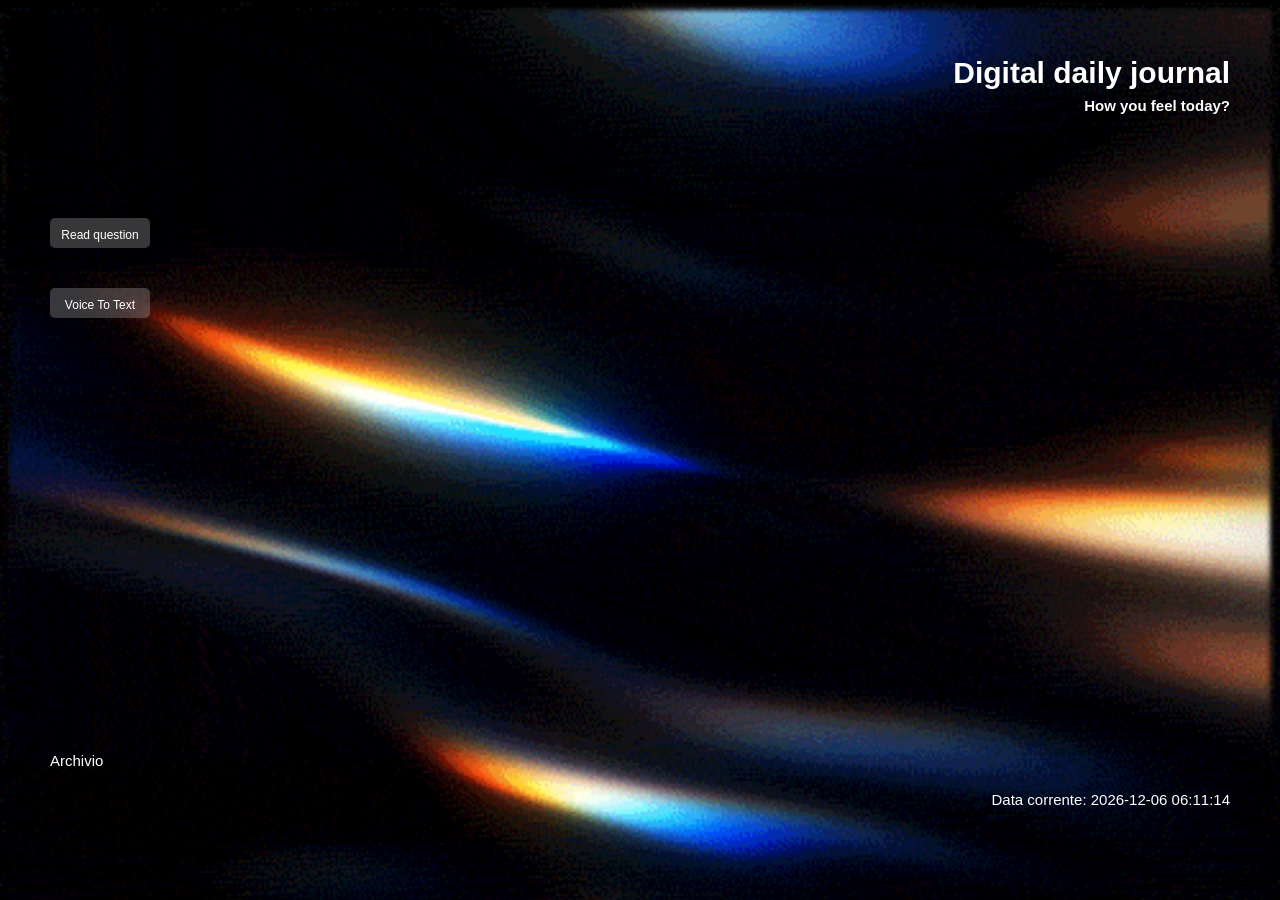
==== index.html @ 1d34cd07 "adding project" ====
<!DOCTYPE html>
<html>
  <head>
    <title>CC - Chiara Andreoli - Progetto</title>
    <link href="https://cdn.jsdelivr.net/npm/bootstrap@5.3.0/dist/css/bootstrap.min.css" rel="stylesheet">
  
    <meta
      name="viewport"
      content="width=device-width, initial-scale=1.0, minimum-scale=1.0, maximum-scale=1.0, user-scalable=no"/>
    <meta name="description" content="CC – SUPSI 2023" />
    <meta name="keywords" content="Creative, Coding, SUPSI, 2023" />
    <meta name="web_author" content="Chiara Andreoli" />
    <meta name="copyright" content="Chiara Andreoli" />
    <link href="src/style.css" rel="stylesheet" />
  </head>



  <body id="body">
  <div id="contenitore">

    <div id="titolo">
      Digital daily journal
      <div id="sottotitolo">How you feel today? </div> 
    </div>


    <div id="domanda">
      <button onclick="readQuestion()" id="bottone">Read question</button>
      <div id="question-container"></div>
    </div>

    <div id="risposta">
      <div>
      <button id="click_to_record">Voice To Text</button>
    </div>
    
      <input name="" id="convert_text"></input>
    </div>

  </div>

    
  <div id="archivio">
    <a href="archivio.html">Archivio</a>
    <ul id="risposte-archivio"></ul>
  </div>

  <div id="p"></div>
 
  
  </body>

 
  <script src="src/app_1.js"></script>
</html>
---- src/style.css ----
body {
  width: 100%;
  background-image: url("img/back.gif");
  background-repeat: no-repeat;
  background-size: 100%;

}
#contenitore {
  width: 100%;
  height: 400px;

}

#titolo {
  font-size: 30px;
  text-align: right;
  margin-right: 50px;
  margin-top: 50px;
  color: white;
  font-family: 'Gill Sans', 'Gill Sans MT', Calibri, 'Trebuchet MS', sans-serif;
  font-weight: 600;
}

#sottotitolo {
  font-size: 15px;
  text-align: right;
  color: white;
  font-family: 'Gill Sans', 'Gill Sans MT', Calibri, 'Trebuchet MS', sans-serif;
  font-weight: 600;
}


#bottone {
  padding: 8px;
  width: 100px;
  height: 30px;
  margin-top: 100px;
  border-radius: 5px;
  background: #848484;
  font-family: 'Gill Sans', 'Gill Sans MT', Calibri, 'Trebuchet MS', sans-serif;
  font-size: 12px;
  border-width: 0px;
  background: rgba(217, 217, 217, 0.25);
  backdrop-filter: blur(25px);
  color: white;

}


#question-container {

  margin-bottom: 30px;
  font-family: 'Gill Sans', 'Gill Sans MT', Calibri, 'Trebuchet MS', sans-serif;
  color: white;
  font-size: 60px;
  text-transform: uppercase;
  font-weight: 600;


}


#domanda {
  width: 100%;
  margin-left: 50px;
  font-family: 'Gill Sans', 'Gill Sans MT', Calibri, 'Trebuchet MS', sans-serif;
}

#risposta {
  width: 100%;
  margin-left: 50px;
  font-family: 'Gill Sans', 'Gill Sans MT', Calibri, 'Trebuchet MS', sans-serif;
}



#convert_text {
  width: 1200px;
  height: auto;
  border-radius: 10px;
  resize: none;
  font-size: 30px;
  color: #fff;
  background-color: transparent;
  border: none;
  padding-top: 10px;
  /* opacity: 10%; */
  font-family: 'Gill Sans', 'Gill Sans MT', Calibri, 'Trebuchet MS', sans-serif;
  word-wrap: break-word;
}


button {
  padding: 8px;
  width: 100px;
  height: 30px;
  margin-top: 10px;
  border-radius: 5px;
  font-family: 'Gill Sans', 'Gill Sans MT', Calibri, 'Trebuchet MS', sans-serif;
  font-size: 12px;
  border-width: 1px;
  background: rgba(217, 217, 217, 0.25);
  backdrop-filter: blur(25px);
  color: white;
  border: 0px;

}


#answer-container{
  width: 100%;
  margin-left: 50px;
  font-family: 'Gill Sans', 'Gill Sans MT', Calibri, 'Trebuchet MS', sans-serif;
  margin-top: 600px;
  color: #fff;
}

p {
  font-size: 15px;
  text-align: right;
  color: white;
  font-family: 'Gill Sans', 'Gill Sans MT', Calibri, 'Trebuchet MS', sans-serif;
  margin-top: 0px;
  padding-top: 0%;
  margin-right: 50px;
  
}
a {
  display: block;
  font-size: 15px;
  text-align: left;
  color: white;
  font-family: 'Gill Sans', 'Gill Sans MT', Calibri, 'Trebuchet MS', sans-serif;
  padding-top: 0%;
  margin-top: 200px;
  margin-left: 50px;
  text-decoration: none;
  
}


#archivio {
 width: 50%;
 margin-top: 300px;
  
}





#risposte-archivio {
  width: 50%;
  color: white;
  font-family: 'Gill Sans', 'Gill Sans MT', Calibri, 'Trebuchet MS', sans-serif;
  background: rgba(217, 217, 217, 0.25);
  backdrop-filter: blur(25px);
  padding-left: 10px;  
  margin-left: 50px;
   
 }
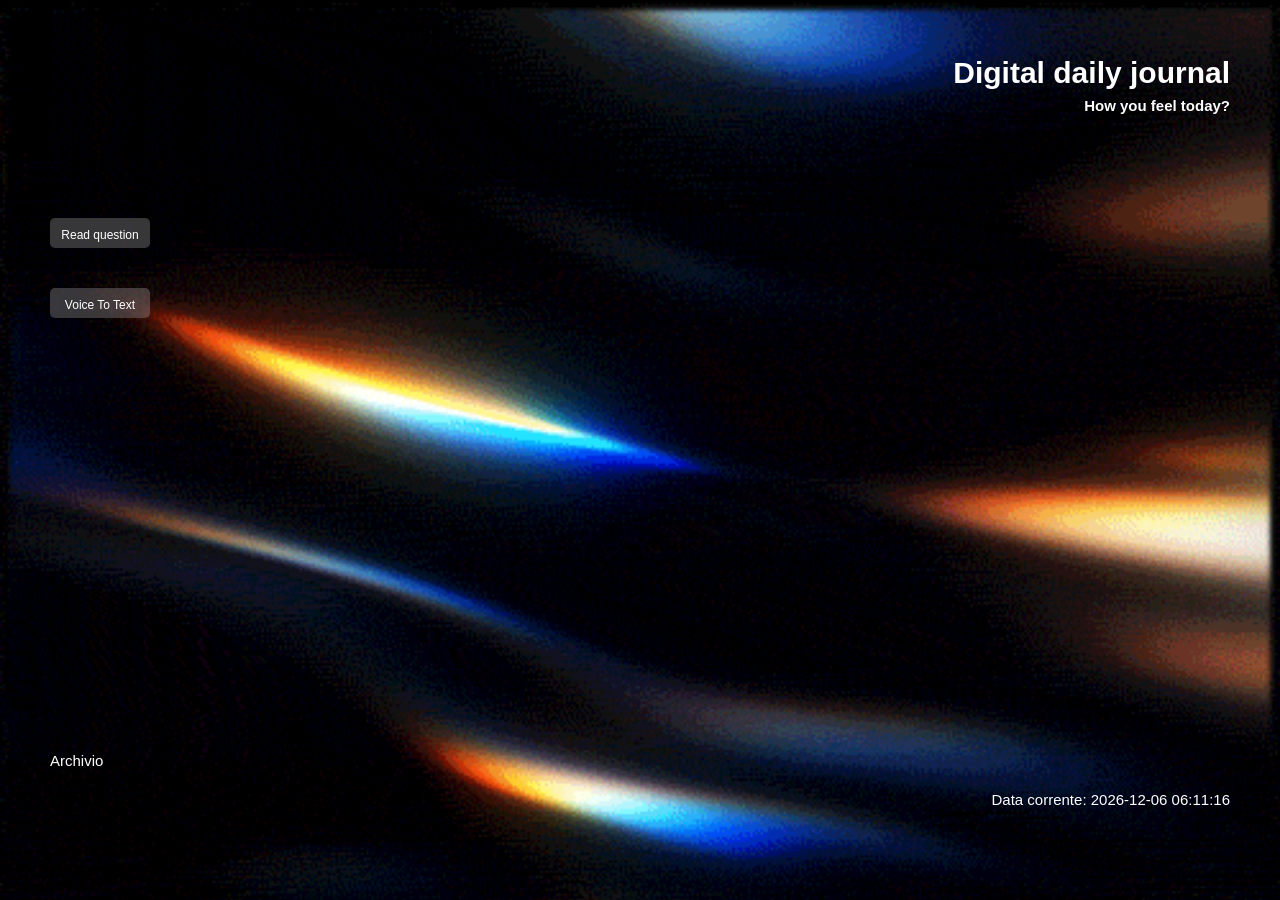
==== commit 0dca8eda: "responsive" ====
--- a/index.html
+++ b/index.html
@@ -7,7 +7,9 @@
     <meta
       name="viewport"
       content="width=device-width, initial-scale=1.0, minimum-scale=1.0, maximum-scale=1.0, user-scalable=no"/>
-    <meta name="description" content="CC – SUPSI 2023" />
+    
+      <meta name="viewport" content="width=device-width, initial-scale=1.0">
+      <meta name="description" content="CC – SUPSI 2023" />
     <meta name="keywords" content="Creative, Coding, SUPSI, 2023" />
     <meta name="web_author" content="Chiara Andreoli" />
     <meta name="copyright" content="Chiara Andreoli" />
--- a/src/style.css
+++ b/src/style.css
@@ -1,9 +1,14 @@
+
+@media screen and (min-width: 768px){
+
 body {
   width: 100%;
   background-image: url("img/back.gif");
   background-repeat: no-repeat;
   background-size: 100%;
-
+  margin: 0; /* Reset default margin */
+  padding: 0; /* Reset default padding */
+  font-size: 16px; /* Set a base font size */
 }
 #contenitore {
   width: 100%;
@@ -158,4 +163,348 @@
   padding-left: 10px;  
   margin-left: 50px;
    
- }+ }
+
+}
+
+
+
+
+
+
+
+@media screen and (max-width: 767px){
+
+body {
+  width: 100%;
+  background-image: url("img/back.gif");
+  background-repeat: no-repeat;
+  background-size: 100%;
+  margin: 0; /* Reset default margin */
+  padding: 0; /* Reset default padding */
+  font-size: 16px; /* Set a base font size */
+}
+#contenitore {
+  width: 100%;
+  height: 400px;
+
+}
+
+#titolo {
+  font-size: 30px;
+  text-align: right;
+  margin-right: 50px;
+  margin-top: 50px;
+  color: white;
+  font-family: 'Gill Sans', 'Gill Sans MT', Calibri, 'Trebuchet MS', sans-serif;
+  font-weight: 600;
+}
+
+#sottotitolo {
+  font-size: 15px;
+  text-align: right;
+  color: white;
+  font-family: 'Gill Sans', 'Gill Sans MT', Calibri, 'Trebuchet MS', sans-serif;
+  font-weight: 600;
+}
+
+
+#bottone {
+  padding: 8px;
+  width: 100px;
+  height: 30px;
+  margin-top: 100px;
+  border-radius: 5px;
+  background: #848484;
+  font-family: 'Gill Sans', 'Gill Sans MT', Calibri, 'Trebuchet MS', sans-serif;
+  font-size: 12px;
+  border-width: 0px;
+  background: rgba(217, 217, 217, 0.25);
+  backdrop-filter: blur(25px);
+  color: white;
+
+}
+
+
+#question-container {
+
+  margin-bottom: 30px;
+  font-family: 'Gill Sans', 'Gill Sans MT', Calibri, 'Trebuchet MS', sans-serif;
+  color: white;
+  font-size: 60px;
+  text-transform: uppercase;
+  font-weight: 600;
+
+
+}
+
+
+#domanda {
+  width: 100%;
+  margin-left: 50px;
+  font-family: 'Gill Sans', 'Gill Sans MT', Calibri, 'Trebuchet MS', sans-serif;
+}
+
+#risposta {
+  width: 100%;
+  margin-left: 50px;
+  font-family: 'Gill Sans', 'Gill Sans MT', Calibri, 'Trebuchet MS', sans-serif;
+}
+
+
+
+#convert_text {
+  width: 1200px;
+  height: auto;
+  border-radius: 10px;
+  resize: none;
+  font-size: 30px;
+  color: #fff;
+  background-color: transparent;
+  border: none;
+  padding-top: 10px;
+  /* opacity: 10%; */
+  font-family: 'Gill Sans', 'Gill Sans MT', Calibri, 'Trebuchet MS', sans-serif;
+  word-wrap: break-word;
+}
+
+
+button {
+  padding: 8px;
+  width: 100px;
+  height: 30px;
+  margin-top: 10px;
+  border-radius: 5px;
+  font-family: 'Gill Sans', 'Gill Sans MT', Calibri, 'Trebuchet MS', sans-serif;
+  font-size: 12px;
+  border-width: 1px;
+  background: rgba(217, 217, 217, 0.25);
+  backdrop-filter: blur(25px);
+  color: white;
+  border: 0px;
+
+}
+
+
+#answer-container{
+  width: 100%;
+  margin-left: 50px;
+  font-family: 'Gill Sans', 'Gill Sans MT', Calibri, 'Trebuchet MS', sans-serif;
+  margin-top: 600px;
+  color: #fff;
+}
+
+p {
+  font-size: 15px;
+  text-align: right;
+  color: white;
+  font-family: 'Gill Sans', 'Gill Sans MT', Calibri, 'Trebuchet MS', sans-serif;
+  margin-top: 0px;
+  padding-top: 0%;
+  margin-right: 50px;
+  
+}
+a {
+  display: block;
+  font-size: 15px;
+  text-align: left;
+  color: white;
+  font-family: 'Gill Sans', 'Gill Sans MT', Calibri, 'Trebuchet MS', sans-serif;
+  padding-top: 0%;
+  margin-top: 200px;
+  margin-left: 50px;
+  text-decoration: none;
+  
+}
+
+
+#archivio {
+ width: 50%;
+ margin-top: 300px;
+  
+}
+
+
+
+
+
+#risposte-archivio {
+  width: 50%;
+  color: white;
+  font-family: 'Gill Sans', 'Gill Sans MT', Calibri, 'Trebuchet MS', sans-serif;
+  background: rgba(217, 217, 217, 0.25);
+  backdrop-filter: blur(25px);
+  padding-left: 10px;  
+  margin-left: 50px;
+   
+ }
+
+}
+@media screen and (min-width: 768px){
+
+body {
+  width: 100%;
+  background-image: url("img/back.gif");
+  background-repeat: no-repeat;
+  background-size: 100%;
+  margin: 0; /* Reset default margin */
+  padding: 0; /* Reset default padding */
+  font-size: 16px; /* Set a base font size */
+}
+#contenitore {
+  width: 100%;
+  height: 400px;
+
+}
+
+#titolo {
+  font-size: 30px;
+  text-align: right;
+  margin-right: 50px;
+  margin-top: 50px;
+  color: white;
+  font-family: 'Gill Sans', 'Gill Sans MT', Calibri, 'Trebuchet MS', sans-serif;
+  font-weight: 600;
+}
+
+#sottotitolo {
+  font-size: 15px;
+  text-align: right;
+  color: white;
+  font-family: 'Gill Sans', 'Gill Sans MT', Calibri, 'Trebuchet MS', sans-serif;
+  font-weight: 600;
+}
+
+
+#bottone {
+  padding: 8px;
+  width: 100px;
+  height: 30px;
+  margin-top: 100px;
+  border-radius: 5px;
+  background: #848484;
+  font-family: 'Gill Sans', 'Gill Sans MT', Calibri, 'Trebuchet MS', sans-serif;
+  font-size: 12px;
+  border-width: 0px;
+  background: rgba(217, 217, 217, 0.25);
+  backdrop-filter: blur(25px);
+  color: white;
+
+}
+
+
+#question-container {
+
+  margin-bottom: 30px;
+  font-family: 'Gill Sans', 'Gill Sans MT', Calibri, 'Trebuchet MS', sans-serif;
+  color: white;
+  font-size: 60px;
+  text-transform: uppercase;
+  font-weight: 600;
+
+
+}
+
+
+#domanda {
+  width: 100%;
+  margin-left: 50px;
+  font-family: 'Gill Sans', 'Gill Sans MT', Calibri, 'Trebuchet MS', sans-serif;
+}
+
+#risposta {
+  width: 100%;
+  margin-left: 50px;
+  font-family: 'Gill Sans', 'Gill Sans MT', Calibri, 'Trebuchet MS', sans-serif;
+}
+
+
+
+#convert_text {
+  width: 1200px;
+  height: auto;
+  border-radius: 10px;
+  resize: none;
+  font-size: 30px;
+  color: #fff;
+  background-color: transparent;
+  border: none;
+  padding-top: 10px;
+  /* opacity: 10%; */
+  font-family: 'Gill Sans', 'Gill Sans MT', Calibri, 'Trebuchet MS', sans-serif;
+  word-wrap: break-word;
+}
+
+
+button {
+  padding: 8px;
+  width: 100px;
+  height: 30px;
+  margin-top: 10px;
+  border-radius: 5px;
+  font-family: 'Gill Sans', 'Gill Sans MT', Calibri, 'Trebuchet MS', sans-serif;
+  font-size: 12px;
+  border-width: 1px;
+  background: rgba(217, 217, 217, 0.25);
+  backdrop-filter: blur(25px);
+  color: white;
+  border: 0px;
+
+}
+
+
+#answer-container{
+  width: 100%;
+  margin-left: 50px;
+  font-family: 'Gill Sans', 'Gill Sans MT', Calibri, 'Trebuchet MS', sans-serif;
+  margin-top: 600px;
+  color: #fff;
+}
+
+p {
+  font-size: 15px;
+  text-align: right;
+  color: white;
+  font-family: 'Gill Sans', 'Gill Sans MT', Calibri, 'Trebuchet MS', sans-serif;
+  margin-top: 0px;
+  padding-top: 0%;
+  margin-right: 50px;
+  
+}
+a {
+  display: block;
+  font-size: 15px;
+  text-align: left;
+  color: white;
+  font-family: 'Gill Sans', 'Gill Sans MT', Calibri, 'Trebuchet MS', sans-serif;
+  padding-top: 0%;
+  margin-top: 200px;
+  margin-left: 50px;
+  text-decoration: none;
+  
+}
+
+
+#archivio {
+ width: 50%;
+ margin-top: 300px;
+  
+}
+
+
+
+
+
+#risposte-archivio {
+  width: 50%;
+  color: white;
+  font-family: 'Gill Sans', 'Gill Sans MT', Calibri, 'Trebuchet MS', sans-serif;
+  background: rgba(217, 217, 217, 0.25);
+  backdrop-filter: blur(25px);
+  padding-left: 10px;  
+  margin-left: 50px;
+   
+ }
+
+}
+
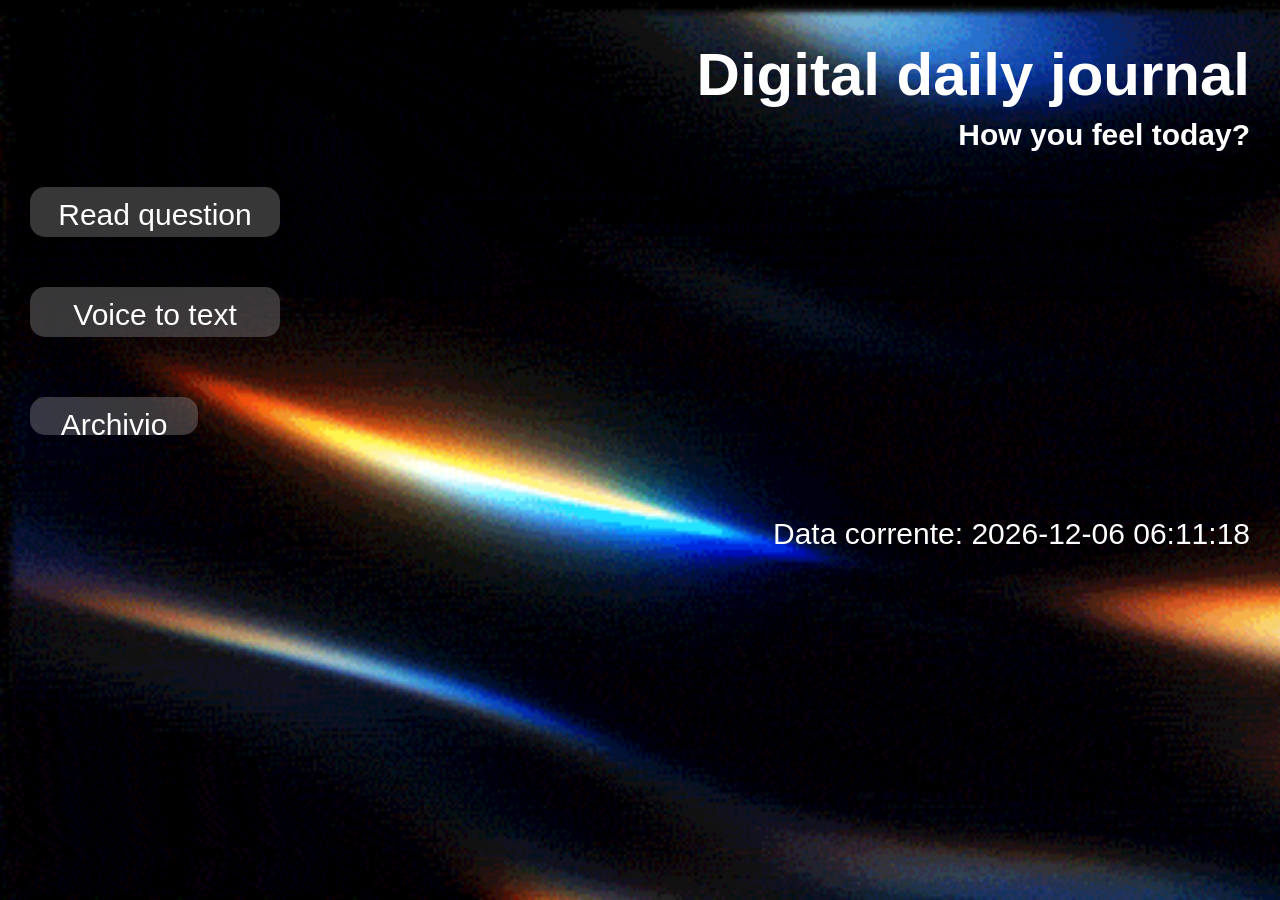
==== commit 9e806507: "modifica layout" ====
--- a/index.html
+++ b/index.html
@@ -8,8 +8,9 @@
       name="viewport"
       content="width=device-width, initial-scale=1.0, minimum-scale=1.0, maximum-scale=1.0, user-scalable=no"/>
     
-      <meta name="viewport" content="width=device-width, initial-scale=1.0">
-      <meta name="description" content="CC – SUPSI 2023" />
+      
+    <meta name="viewport" content="width=device-width, initial-scale=1.0">
+    <meta name="description" content="CC – SUPSI 2023" />
     <meta name="keywords" content="Creative, Coding, SUPSI, 2023" />
     <meta name="web_author" content="Chiara Andreoli" />
     <meta name="copyright" content="Chiara Andreoli" />
@@ -19,6 +20,8 @@
 
 
   <body id="body">
+    <!-- <div onclick="start_accellerometro()" id="start_demo" class="btn btn-lg btn-success py-1" href="#" role="button" style="position: fixed; top: 0; left: 0; background-color: blue;z-index: 2000;">Start the demo</div>
+    <div id="beta" style="position: fixed; top: 0; background-color: red;z-index: 1000;">AA</div> -->
   <div id="contenitore">
 
     <div id="titolo">
@@ -26,31 +29,32 @@
       <div id="sottotitolo">How you feel today? </div> 
     </div>
 
-
+    <!-- Domanda -->
     <div id="domanda">
       <button onclick="readQuestion()" id="bottone">Read question</button>
       <div id="question-container"></div>
     </div>
 
+
+     <!-- Risposta -->
     <div id="risposta">
       <div>
-      <button id="click_to_record">Voice To Text</button>
-    </div>
-    
-      <input name="" id="convert_text"></input>
+      <button id="click_to_record">Voice to text</button>
     </div>
 
+    <!-- Risposta vocale -->
+      <p name="" id="convert_text"></p>
+    </div>
   </div>
 
-    
-  <div id="archivio">
-    <a href="archivio.html">Archivio</a>
-    <ul id="risposte-archivio"></ul>
-  </div>
+  <!-- Salva domande -->  
+  <div id="contenitore-archivio">Archivio</div>
+  <ul id="risposte-archivio"></ul>
 
+
+  <!-- Data -->  
   <div id="p"></div>
  
-  
   </body>
 
  
--- a/src/style.css
+++ b/src/style.css
@@ -1,49 +1,60 @@
 
-@media screen and (min-width: 768px){
 
 body {
-  width: 100%;
-  background-image: url("img/back.gif");
+  width: auto;
+  height: 120%;
+  background-image: url("img/back1.gif");
   background-repeat: no-repeat;
-  background-size: 100%;
+  background-color: black;
+  background-size: 120%;
   margin: 0; /* Reset default margin */
   padding: 0; /* Reset default padding */
   font-size: 16px; /* Set a base font size */
 }
+
+
 #contenitore {
+  
   width: 100%;
-  height: 400px;
-
+  height: auto;
+
+}
+
+#convert_text {
+  text-align: left;
+  width: 100%;
 }
 
 #titolo {
-  font-size: 30px;
+  height: auto;
+  font-size: 60px;
   text-align: right;
-  margin-right: 50px;
-  margin-top: 50px;
+  margin-bottom: 0px;
+  margin-right: 30px;
+  margin-top: 30px;
   color: white;
   font-family: 'Gill Sans', 'Gill Sans MT', Calibri, 'Trebuchet MS', sans-serif;
   font-weight: 600;
 }
 
 #sottotitolo {
-  font-size: 15px;
+  font-size: 30px;
   text-align: right;
   color: white;
   font-family: 'Gill Sans', 'Gill Sans MT', Calibri, 'Trebuchet MS', sans-serif;
-  font-weight: 600;
+  margin-top: -8px;
 }
 
 
 #bottone {
-  padding: 8px;
-  width: 100px;
-  height: 30px;
-  margin-top: 100px;
-  border-radius: 5px;
-  background: #848484;
-  font-family: 'Gill Sans', 'Gill Sans MT', Calibri, 'Trebuchet MS', sans-serif;
-  font-size: 12px;
+  padding: 5px;
+  margin-left: 0%;
+  width: 250px;
+  height: 50px;
+  margin-top: 30px;
+  border-radius: 15px;
+  font-family: 'Gill Sans', 'Gill Sans MT', Calibri, 'Trebuchet MS', sans-serif;
+  font-size: 30px;
   border-width: 0px;
   background: rgba(217, 217, 217, 0.25);
   backdrop-filter: blur(25px);
@@ -53,38 +64,40 @@
 
 
 #question-container {
-
-  margin-bottom: 30px;
-  font-family: 'Gill Sans', 'Gill Sans MT', Calibri, 'Trebuchet MS', sans-serif;
-  color: white;
-  font-size: 60px;
+  margin-top: 20px;
+  width: 90%;
+  font-family: 'Gill Sans', 'Gill Sans MT', Calibri, 'Trebuchet MS', sans-serif;
+  color: white;
+  font-size: 80px;
   text-transform: uppercase;
   font-weight: 600;
-
+  line-height: 92.30%;
 
 }
 
 
 #domanda {
-  width: 100%;
-  margin-left: 50px;
+  width: 80%;
+  margin-left: 30px;
   font-family: 'Gill Sans', 'Gill Sans MT', Calibri, 'Trebuchet MS', sans-serif;
 }
 
 #risposta {
-  width: 100%;
-  margin-left: 50px;
+  width: 80%;
+  margin-left: 30px;
   font-family: 'Gill Sans', 'Gill Sans MT', Calibri, 'Trebuchet MS', sans-serif;
 }
 
 
 
 #convert_text {
-  width: 1200px;
+  margin-top: 10px;
+  width: 80%;
   height: auto;
   border-radius: 10px;
   resize: none;
   font-size: 30px;
+  line-height: 35px;
   color: #fff;
   background-color: transparent;
   border: none;
@@ -96,128 +109,14 @@
 
 
 button {
-  padding: 8px;
-  width: 100px;
-  height: 30px;
-  margin-top: 10px;
-  border-radius: 5px;
-  font-family: 'Gill Sans', 'Gill Sans MT', Calibri, 'Trebuchet MS', sans-serif;
-  font-size: 12px;
-  border-width: 1px;
-  background: rgba(217, 217, 217, 0.25);
-  backdrop-filter: blur(25px);
-  color: white;
-  border: 0px;
-
-}
-
-
-#answer-container{
-  width: 100%;
-  margin-left: 50px;
-  font-family: 'Gill Sans', 'Gill Sans MT', Calibri, 'Trebuchet MS', sans-serif;
-  margin-top: 600px;
-  color: #fff;
-}
-
-p {
-  font-size: 15px;
-  text-align: right;
-  color: white;
-  font-family: 'Gill Sans', 'Gill Sans MT', Calibri, 'Trebuchet MS', sans-serif;
-  margin-top: 0px;
-  padding-top: 0%;
-  margin-right: 50px;
-  
-}
-a {
-  display: block;
-  font-size: 15px;
-  text-align: left;
-  color: white;
-  font-family: 'Gill Sans', 'Gill Sans MT', Calibri, 'Trebuchet MS', sans-serif;
-  padding-top: 0%;
-  margin-top: 200px;
-  margin-left: 50px;
-  text-decoration: none;
-  
-}
-
-
-#archivio {
- width: 50%;
- margin-top: 300px;
-  
-}
-
-
-
-
-
-#risposte-archivio {
-  width: 50%;
-  color: white;
-  font-family: 'Gill Sans', 'Gill Sans MT', Calibri, 'Trebuchet MS', sans-serif;
-  background: rgba(217, 217, 217, 0.25);
-  backdrop-filter: blur(25px);
-  padding-left: 10px;  
-  margin-left: 50px;
-   
- }
-
-}
-
-
-
-
-
-
-
-@media screen and (max-width: 767px){
-
-body {
-  width: 100%;
-  background-image: url("img/back.gif");
-  background-repeat: no-repeat;
-  background-size: 100%;
-  margin: 0; /* Reset default margin */
-  padding: 0; /* Reset default padding */
-  font-size: 16px; /* Set a base font size */
-}
-#contenitore {
-  width: 100%;
-  height: 400px;
-
-}
-
-#titolo {
-  font-size: 30px;
-  text-align: right;
-  margin-right: 50px;
-  margin-top: 50px;
-  color: white;
-  font-family: 'Gill Sans', 'Gill Sans MT', Calibri, 'Trebuchet MS', sans-serif;
-  font-weight: 600;
-}
-
-#sottotitolo {
-  font-size: 15px;
-  text-align: right;
-  color: white;
-  font-family: 'Gill Sans', 'Gill Sans MT', Calibri, 'Trebuchet MS', sans-serif;
-  font-weight: 600;
-}
-
-
-#bottone {
-  padding: 8px;
-  width: 100px;
-  height: 30px;
-  margin-top: 100px;
-  border-radius: 5px;
-  background: #848484;
-  font-family: 'Gill Sans', 'Gill Sans MT', Calibri, 'Trebuchet MS', sans-serif;
-  font-size: 12px;
+  padding: 5px;
+  margin-left: 0%;
+  width: 250px;
+  height: 50px;
+  margin-top: 30px;
+  border-radius: 15px;
+  font-family: 'Gill Sans', 'Gill Sans MT', Calibri, 'Trebuchet MS', sans-serif;
+  font-size: 30px;
   border-width: 0px;
   background: rgba(217, 217, 217, 0.25);
   backdrop-filter: blur(25px);
@@ -226,68 +125,8 @@
 }
 
 
-#question-container {
-
-  margin-bottom: 30px;
-  font-family: 'Gill Sans', 'Gill Sans MT', Calibri, 'Trebuchet MS', sans-serif;
-  color: white;
-  font-size: 60px;
-  text-transform: uppercase;
-  font-weight: 600;
-
-
-}
-
-
-#domanda {
-  width: 100%;
-  margin-left: 50px;
-  font-family: 'Gill Sans', 'Gill Sans MT', Calibri, 'Trebuchet MS', sans-serif;
-}
-
-#risposta {
-  width: 100%;
-  margin-left: 50px;
-  font-family: 'Gill Sans', 'Gill Sans MT', Calibri, 'Trebuchet MS', sans-serif;
-}
-
-
-
-#convert_text {
-  width: 1200px;
-  height: auto;
-  border-radius: 10px;
-  resize: none;
-  font-size: 30px;
-  color: #fff;
-  background-color: transparent;
-  border: none;
-  padding-top: 10px;
-  /* opacity: 10%; */
-  font-family: 'Gill Sans', 'Gill Sans MT', Calibri, 'Trebuchet MS', sans-serif;
-  word-wrap: break-word;
-}
-
-
-button {
-  padding: 8px;
-  width: 100px;
-  height: 30px;
-  margin-top: 10px;
-  border-radius: 5px;
-  font-family: 'Gill Sans', 'Gill Sans MT', Calibri, 'Trebuchet MS', sans-serif;
-  font-size: 12px;
-  border-width: 1px;
-  background: rgba(217, 217, 217, 0.25);
-  backdrop-filter: blur(25px);
-  color: white;
-  border: 0px;
-
-}
-
-
 #answer-container{
-  width: 100%;
+  width: 80%;
   margin-left: 50px;
   font-family: 'Gill Sans', 'Gill Sans MT', Calibri, 'Trebuchet MS', sans-serif;
   margin-top: 600px;
@@ -295,216 +134,67 @@
 }
 
 p {
-  font-size: 15px;
+  font-size: 30px;
+  line-height: 35px;
   text-align: right;
   color: white;
   font-family: 'Gill Sans', 'Gill Sans MT', Calibri, 'Trebuchet MS', sans-serif;
   margin-top: 0px;
-  padding-top: 0%;
-  margin-right: 50px;
-  
-}
-a {
-  display: block;
-  font-size: 15px;
-  text-align: left;
-  color: white;
-  font-family: 'Gill Sans', 'Gill Sans MT', Calibri, 'Trebuchet MS', sans-serif;
-  padding-top: 0%;
-  margin-top: 200px;
-  margin-left: 50px;
-  text-decoration: none;
-  
-}
-
-
-#archivio {
- width: 50%;
- margin-top: 300px;
-  
-}
-
-
-
-
-
-#risposte-archivio {
-  width: 50%;
-  color: white;
-  font-family: 'Gill Sans', 'Gill Sans MT', Calibri, 'Trebuchet MS', sans-serif;
-  background: rgba(217, 217, 217, 0.25);
-  backdrop-filter: blur(25px);
-  padding-left: 10px;  
-  margin-left: 50px;
-   
- }
-
-}
-@media screen and (min-width: 768px){
-
-body {
-  width: 100%;
-  background-image: url("img/back.gif");
-  background-repeat: no-repeat;
-  background-size: 100%;
-  margin: 0; /* Reset default margin */
-  padding: 0; /* Reset default padding */
-  font-size: 16px; /* Set a base font size */
-}
-#contenitore {
-  width: 100%;
-  height: 400px;
-
-}
-
-#titolo {
-  font-size: 30px;
-  text-align: right;
-  margin-right: 50px;
-  margin-top: 50px;
-  color: white;
-  font-family: 'Gill Sans', 'Gill Sans MT', Calibri, 'Trebuchet MS', sans-serif;
-  font-weight: 600;
-}
-
-#sottotitolo {
-  font-size: 15px;
-  text-align: right;
-  color: white;
-  font-family: 'Gill Sans', 'Gill Sans MT', Calibri, 'Trebuchet MS', sans-serif;
-  font-weight: 600;
-}
-
-
-#bottone {
-  padding: 8px;
-  width: 100px;
-  height: 30px;
-  margin-top: 100px;
-  border-radius: 5px;
-  background: #848484;
-  font-family: 'Gill Sans', 'Gill Sans MT', Calibri, 'Trebuchet MS', sans-serif;
-  font-size: 12px;
+  padding-top: 35px;
+  margin-right: 30px;
+  
+}
+
+
+#contenitore-archivio{
+  padding: 5px;
+  margin-left: 30px;
+  width: 168px;
+  height: 38px;
+  margin-top: 40px;
+  border-radius: 15px;
+  font-family: 'Gill Sans', 'Gill Sans MT', Calibri, 'Trebuchet MS', sans-serif;
+  font-size: 30px;
   border-width: 0px;
   background: rgba(217, 217, 217, 0.25);
   backdrop-filter: blur(25px);
   color: white;
-
-}
-
-
-#question-container {
-
-  margin-bottom: 30px;
-  font-family: 'Gill Sans', 'Gill Sans MT', Calibri, 'Trebuchet MS', sans-serif;
-  color: white;
-  font-size: 60px;
-  text-transform: uppercase;
-  font-weight: 600;
-
-
-}
-
-
-#domanda {
-  width: 100%;
-  margin-left: 50px;
-  font-family: 'Gill Sans', 'Gill Sans MT', Calibri, 'Trebuchet MS', sans-serif;
-}
-
-#risposta {
-  width: 100%;
-  margin-left: 50px;
-  font-family: 'Gill Sans', 'Gill Sans MT', Calibri, 'Trebuchet MS', sans-serif;
-}
-
-
-
-#convert_text {
-  width: 1200px;
-  height: auto;
+  display: block;
+  text-align: center;
+  
+}
+
+
+
+
+
+/* #archivio {
+ width: 80%;
+ margin-top: auto;
+ margin-left: -6px;
+ 
+  
+} */
+
+#risposte-archivio {
+  padding: 5px;
   border-radius: 10px;
-  resize: none;
-  font-size: 30px;
-  color: #fff;
-  background-color: transparent;
-  border: none;
-  padding-top: 10px;
-  /* opacity: 10%; */
-  font-family: 'Gill Sans', 'Gill Sans MT', Calibri, 'Trebuchet MS', sans-serif;
-  word-wrap: break-word;
-}
-
-
-button {
-  padding: 8px;
-  width: 100px;
-  height: 30px;
-  margin-top: 10px;
-  border-radius: 5px;
-  font-family: 'Gill Sans', 'Gill Sans MT', Calibri, 'Trebuchet MS', sans-serif;
-  font-size: 12px;
-  border-width: 1px;
-  background: rgba(217, 217, 217, 0.25);
-  backdrop-filter: blur(25px);
-  color: white;
-  border: 0px;
-
-}
-
-
-#answer-container{
-  width: 100%;
-  margin-left: 50px;
-  font-family: 'Gill Sans', 'Gill Sans MT', Calibri, 'Trebuchet MS', sans-serif;
-  margin-top: 600px;
-  color: #fff;
-}
-
-p {
-  font-size: 15px;
-  text-align: right;
-  color: white;
-  font-family: 'Gill Sans', 'Gill Sans MT', Calibri, 'Trebuchet MS', sans-serif;
-  margin-top: 0px;
-  padding-top: 0%;
-  margin-right: 50px;
-  
-}
-a {
-  display: block;
-  font-size: 15px;
-  text-align: left;
-  color: white;
-  font-family: 'Gill Sans', 'Gill Sans MT', Calibri, 'Trebuchet MS', sans-serif;
-  padding-top: 0%;
-  margin-top: 200px;
-  margin-left: 50px;
-  text-decoration: none;
-  
-}
-
-
-#archivio {
- width: 50%;
- margin-top: 300px;
-  
-}
-
-
-
-
-
-#risposte-archivio {
-  width: 50%;
-  color: white;
-  font-family: 'Gill Sans', 'Gill Sans MT', Calibri, 'Trebuchet MS', sans-serif;
-  background: rgba(217, 217, 217, 0.25);
-  backdrop-filter: blur(25px);
-  padding-left: 10px;  
-  margin-left: 50px;
+  font-size: 30px;
+  line-height: 35px;
+  width: 80%;
+  color: white;
+  font-family: 'Gill Sans', 'Gill Sans MT', Calibri, 'Trebuchet MS', sans-serif;
+  /* background: rgba(217, 217, 217, 0.25);
+  backdrop-filter: blur(25px);  */
+  margin-left: 30px;
+  margin-top: 20px;
+
    
  }
 
-}
-
+
+
+
+
+
+
